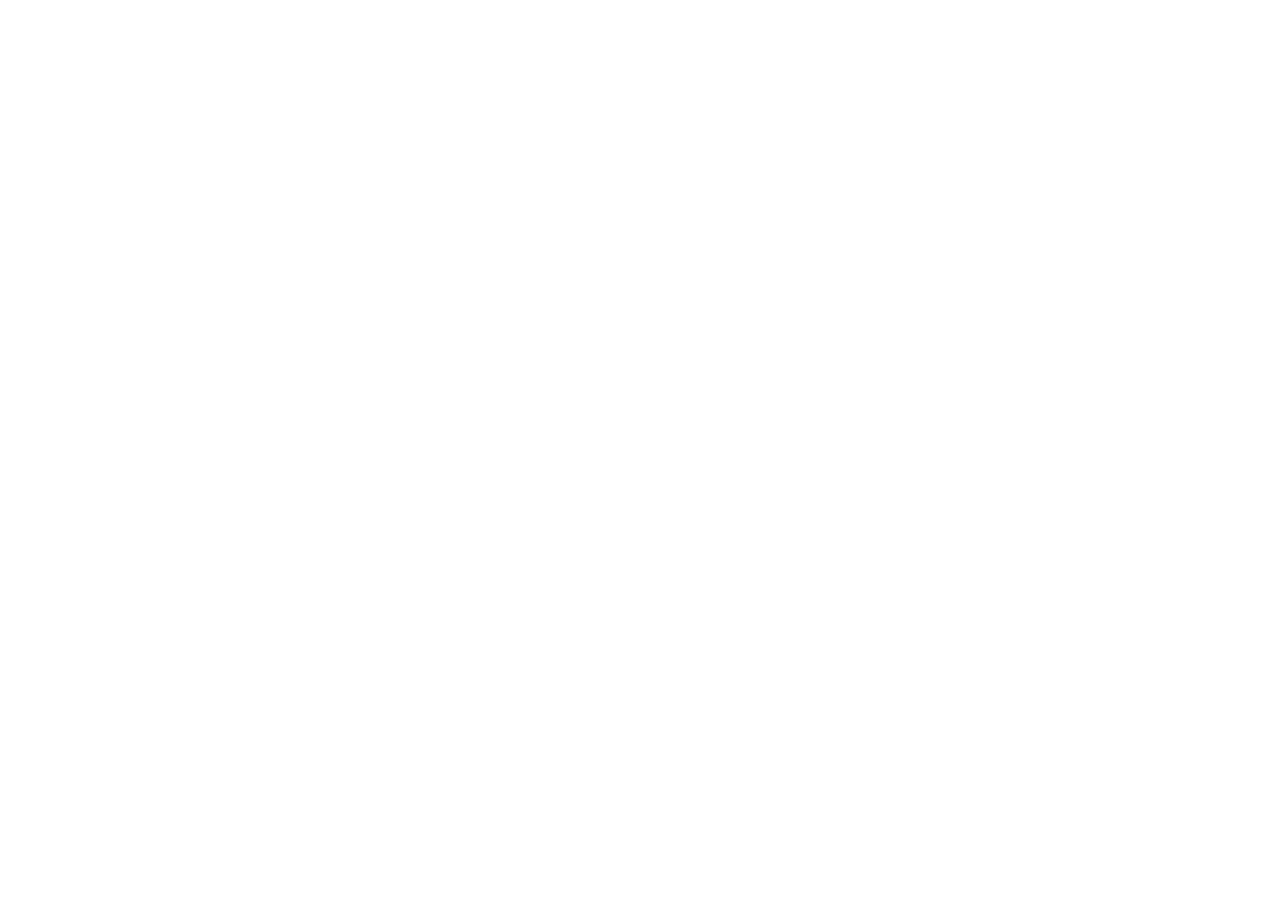
==== index.html @ 66d8423e "added header html code" ====
<!DOCTYPE html>
<html lang="en">
<head>
  <meta charset="UTF-8">
  <meta name="viewport" content="width=device-width, initial-scale=1.0">
  <meta http-equiv="X-UA-Compatible" content="ie=edge">
  <title>Recipe Database</title>
</head>
<body>
  
</body>
</html>
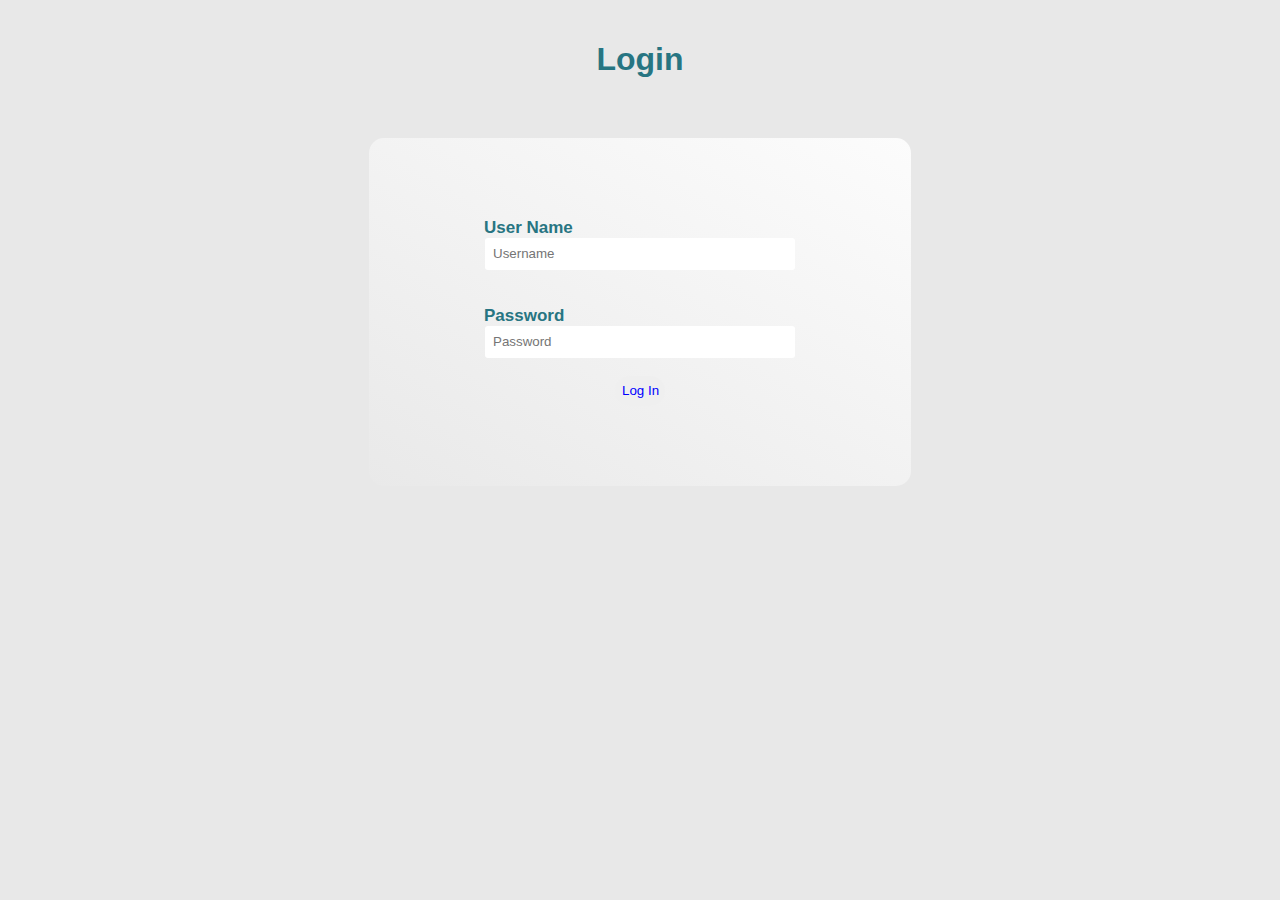
==== commit 158ceb49: "added basic login page with appropriate css and updated readme file to contain authors" ====
--- a/index.html
+++ b/index.html
@@ -4,9 +4,24 @@
   <meta charset="UTF-8">
   <meta name="viewport" content="width=device-width, initial-scale=1.0">
   <meta http-equiv="X-UA-Compatible" content="ie=edge">
-  <title>Recipe Database</title>
+  <!-- linking necessary stylesheets -->
+  <link rel="stylesheet" type="text/css" href="style.css">
+  <title>Recipe Database - Login</title>
 </head>
 <body>
-  
+  <h1>Login</h1><br>
+    <div class="login">
+    <form id="login" method="get" action="login.php">
+      <center>
+        <label><b>User Name</b></label>
+        <input type="text" name="Uname" id="Uname" placeholder="Username">
+        <br><br><br>
+        <label><b>Password</b></label>
+        <input type="Password" name="Pass" id="Pass" placeholder="Password">
+        <br><br>
+        <input type="button" name="log" id="log" value="Log In">
+      </center>
+    </form>
+</div>
 </body>
 </html>
--- a/style.css
+++ b/style.css
@@ -0,0 +1,64 @@
+body{
+    margin: 0;
+    padding: 0;
+    font-family: 'Arial';
+    background-color: #e8e8e8;
+}
+
+.login{
+    width: 382px;
+    overflow: hidden;
+    margin: auto;
+    margin: 20 0 0 450px;
+    padding: 80px;
+    background-image: linear-gradient(30deg, #e9e9e9, #fcfcfc);
+    border-radius: 15px ;
+}
+
+h1{
+    text-align: center;
+    color: #277582;
+    padding: 20px;
+}
+
+label{
+    float: left;
+    padding-left: 35px;
+    color: #277582;
+    font-size: 17px;
+}
+
+#Uname{
+    width: 300px;
+    height: 30px;
+    border: none;
+    border-radius: 3px;
+    padding-left: 8px;
+}
+
+#Pass{
+    width: 300px;
+    height: 30px;
+    border: none;
+    border-radius: 3px;
+    padding-left: 8px;
+}
+
+#log{
+    width: 50px;
+    height: 30px;
+    border: none;
+    border-radius: 17px;
+    padding-left: 7px;
+    color: blue;
+}
+
+span{
+    color: white;
+    font-size: 17px;
+}
+
+a{
+    float: right;
+    background-color: grey;
+}
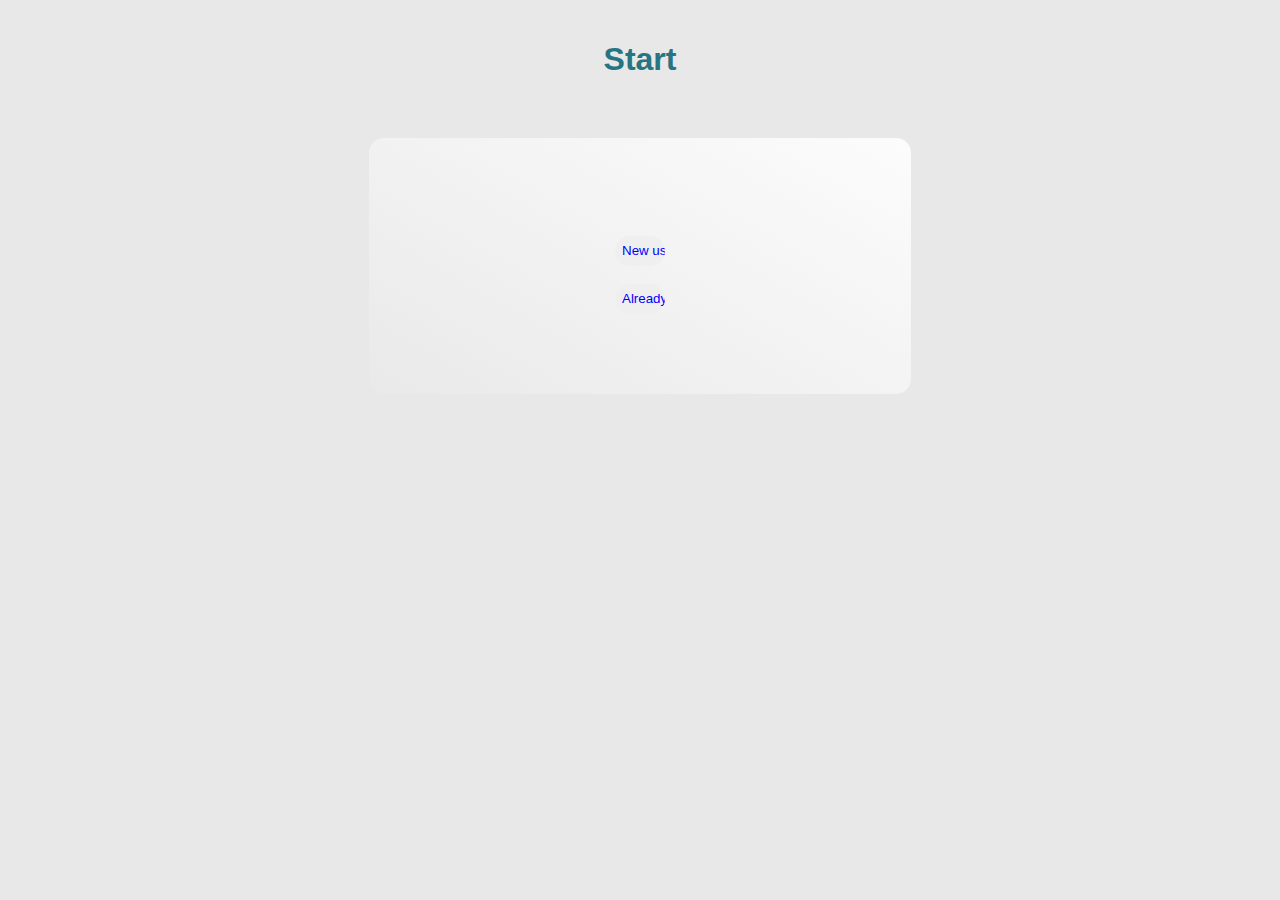
==== commit 7b319d70: "added login page and register page still have to make better css for the buttons" ====
--- a/index.html
+++ b/index.html
@@ -6,20 +6,17 @@
   <meta http-equiv="X-UA-Compatible" content="ie=edge">
   <!-- linking necessary stylesheets -->
   <link rel="stylesheet" type="text/css" href="style.css">
-  <title>Recipe Database - Login</title>
+  <title>Recipe Database - Start</title>
 </head>
 <body>
-  <h1>Login</h1><br>
+  <h1>Start</h1><br>
     <div class="login">
     <form id="login" method="get" action="login.php">
       <center>
-        <label><b>User Name</b></label>
-        <input type="text" name="Uname" id="Uname" placeholder="Username">
-        <br><br><br>
-        <label><b>Password</b></label>
-        <input type="Password" name="Pass" id="Pass" placeholder="Password">
+        <br>
+        <input type="button" class="log" value="New user?" onclick="javascript:window.location.assign(register.html)">
         <br><br>
-        <input type="button" name="log" id="log" value="Log In">
+        <input type="button" class="log" value="Already have an account?" onclick="javascript:window.location.assign(logIn.html)">
       </center>
     </form>
 </div>
--- a/style.css
+++ b/style.css
@@ -44,7 +44,7 @@
     padding-left: 8px;
 }
 
-#log{
+.log{
     width: 50px;
     height: 30px;
     border: none;
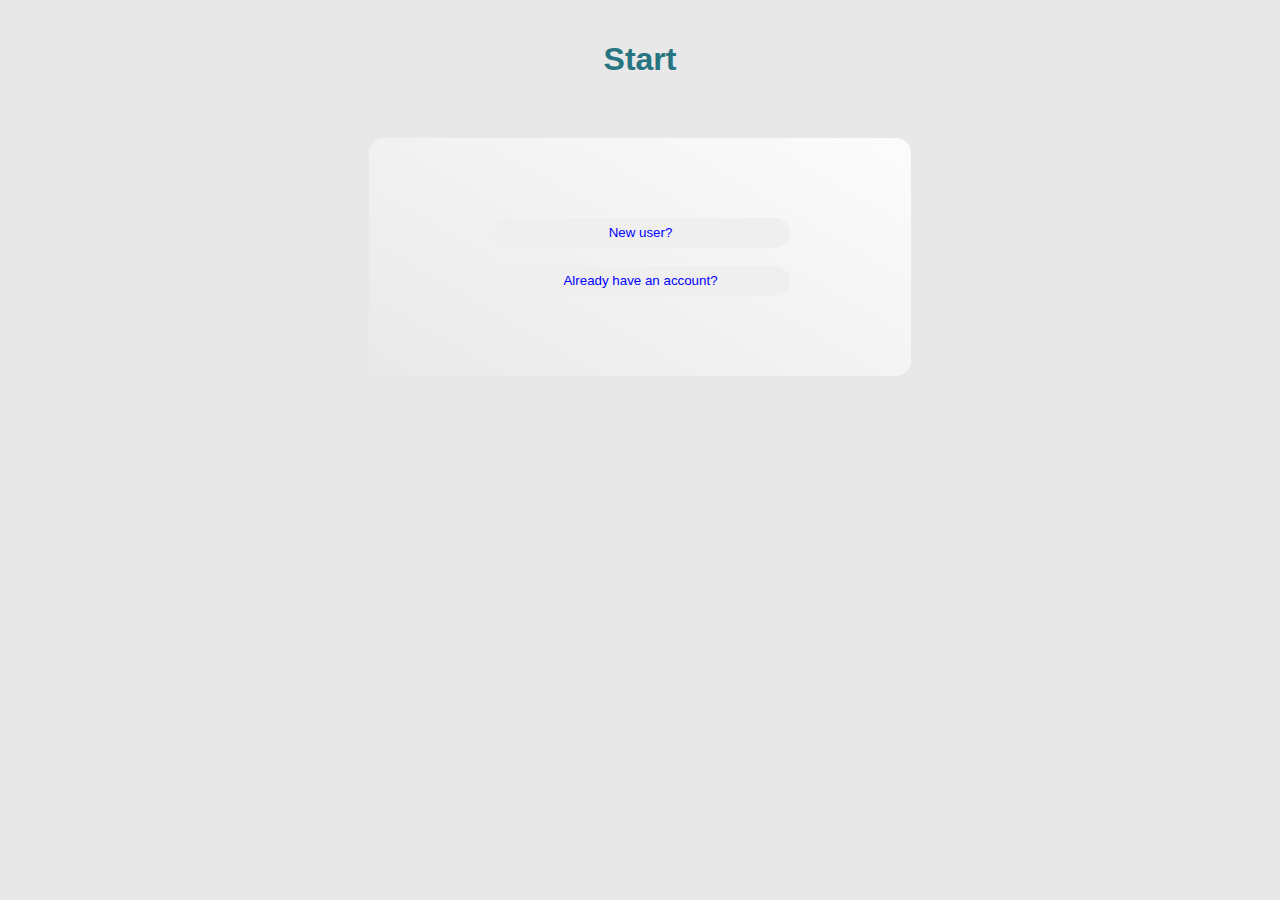
==== commit 34bf0743: "added home page when the user logs in" ====
--- a/index.html
+++ b/index.html
@@ -13,10 +13,9 @@
     <div class="login">
     <form id="login" method="get" action="login.php">
       <center>
-        <br>
-        <input type="button" class="log" value="New user?" onclick="javascript:window.location.assign(register.html)">
+        <input type="button" class="log" value="New user?" onclick="location.href='register.html'">
         <br><br>
-        <input type="button" class="log" value="Already have an account?" onclick="javascript:window.location.assign(logIn.html)">
+        <input type="button" class="log" value="Already have an account?" onclick="location.href='logIn.html'">
       </center>
     </form>
 </div>
--- a/style.css
+++ b/style.css
@@ -45,7 +45,7 @@
 }
 
 .log{
-    width: 50px;
+    width: 300px;
     height: 30px;
     border: none;
     border-radius: 17px;
